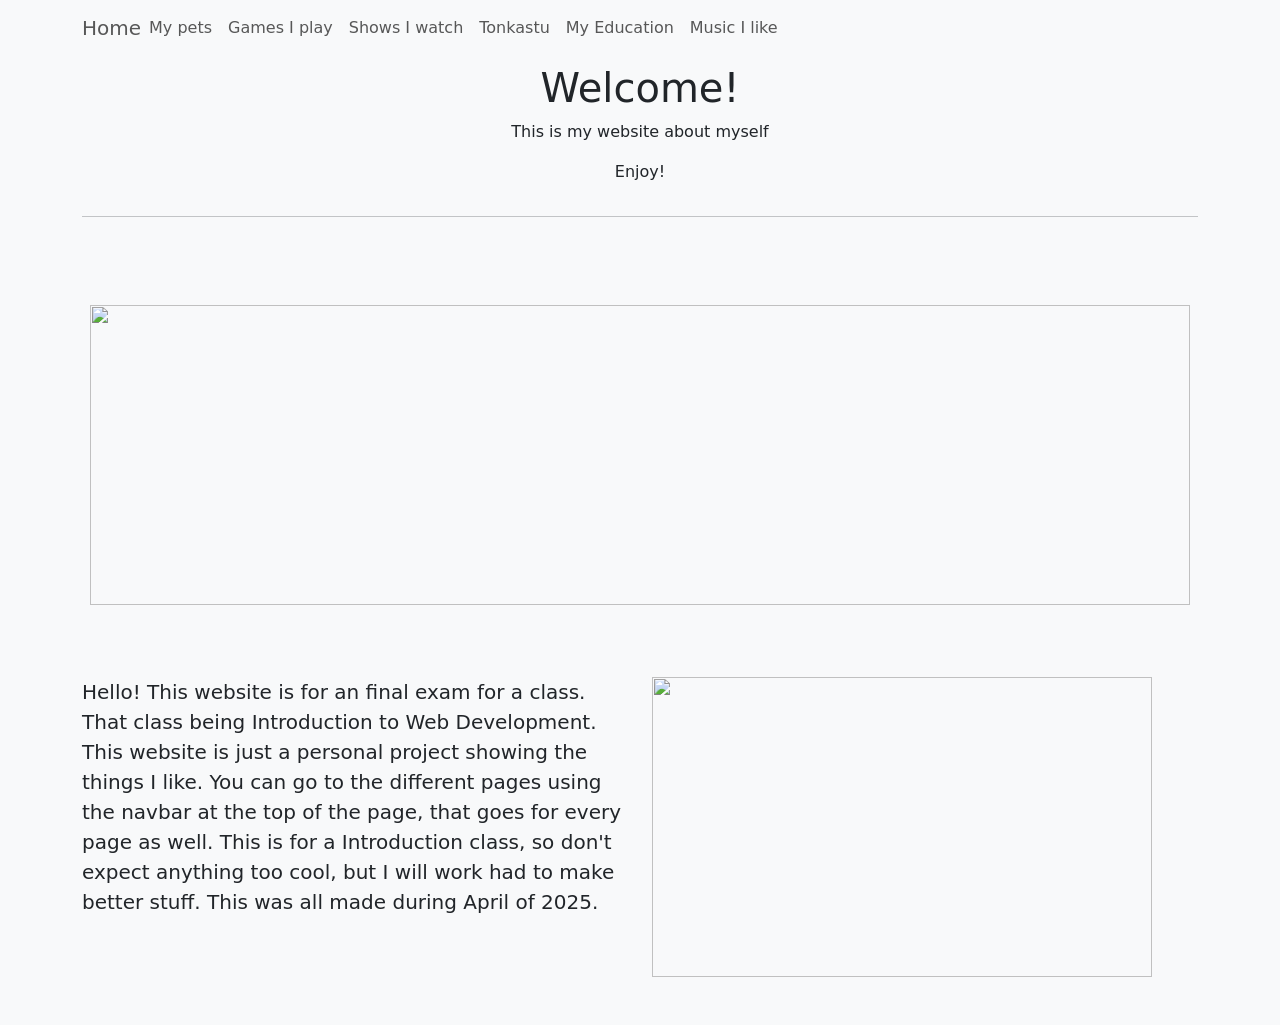
==== index.html @ c710618b "Add files via upload" ====
<!doctype html>
<html lang="en">
	<head>
		<title>Home</title>
		<meta charset="UTF-8">
		<meta name="viewport" content="width=device-width, initial-scale=1">
		<link href="https://cdn.jsdelivr.net/npm/bootstrap@5.3.0/dist/css/bootstrap.min.css" rel="stylesheet">
		<script src="https://cdn.jsdelivr.net/npm/bootstrap@5.3.0/dist/js/bootstrap.bundle.min.js"></script>
		<link rel="stylesheet" href="../assets/css/style.css">
	</head>
	<body class="bg-light">
		<nav class="navbar navbar-expand-sm">
			<div class="container">
				<ul class="navbar-nav">
					<li class="nav-item">
						<h5 class="navbar-text">Home</h5>
					</li>
					<li class="nav-item">
						<a class="nav-link" href="my_pets.html">My pets</a>
					</li>
					<li class="nav-item">
						<a class="nav-link" href="Games.html">Games I play</a>
					</li>
					<li class="nav-item">
						<a class="nav-link" href="shows.html">Shows I watch</a>
					</li>
					<li class="nav-item">
						<a class="nav-link" href="foods.html">Tonkastu</a>
					</li>
					<li class="nav-item">
						<a class="nav-link" href="education.html">My Education</a>
					</li>
					<li class="nav-item">
						<a class="nav-link" href="music.html">Music I like</a>
					</li>
				</ul>
			</div>
		</nav>
		<div class="container"> 
			<div class="row text-center">
				<div class="col">
					<h1>Welcome!</h1>
					<p>This is my website about myself</p>
					<p>Enjoy!</p>
				</div>
			</div>
			<hr><br><br><br>
			<div class="row text-center">
				<div class="col">
					<img style="height: 300px; width: 1100px;" src="https://encrypted-tbn0.gstatic.com/images?q=tbn:ANd9GcTECG3YQy7fVg1Y8YQGjjTTDABrbvj81K62PQ&s" class="img-fluid" />
				</div>
			</div>
			<br><br><br>
			<div class="row">
				<div class="col">
					<p style="font-size: 20px;">
						Hello! This website is for an final exam for a class. That class being Introduction to Web Development. This website is just a personal project showing the things I like. 
						You can go to the different pages using the navbar at the top of the page, that goes for every page as well.
						This is for a Introduction class, so don't expect anything too cool, but I will work had to make better stuff. 
						This was all made during April of 2025.
					</p>
				</div>
				<div class="col">
					<img style="height: 300px; width: 500px;" src="https://media.giphy.com/media/XIqCQx02E1U9W/giphy.gif" class="img-fluid" />
				</div>
			</div>
		</div>
		<br><br>
	</body>
</html>
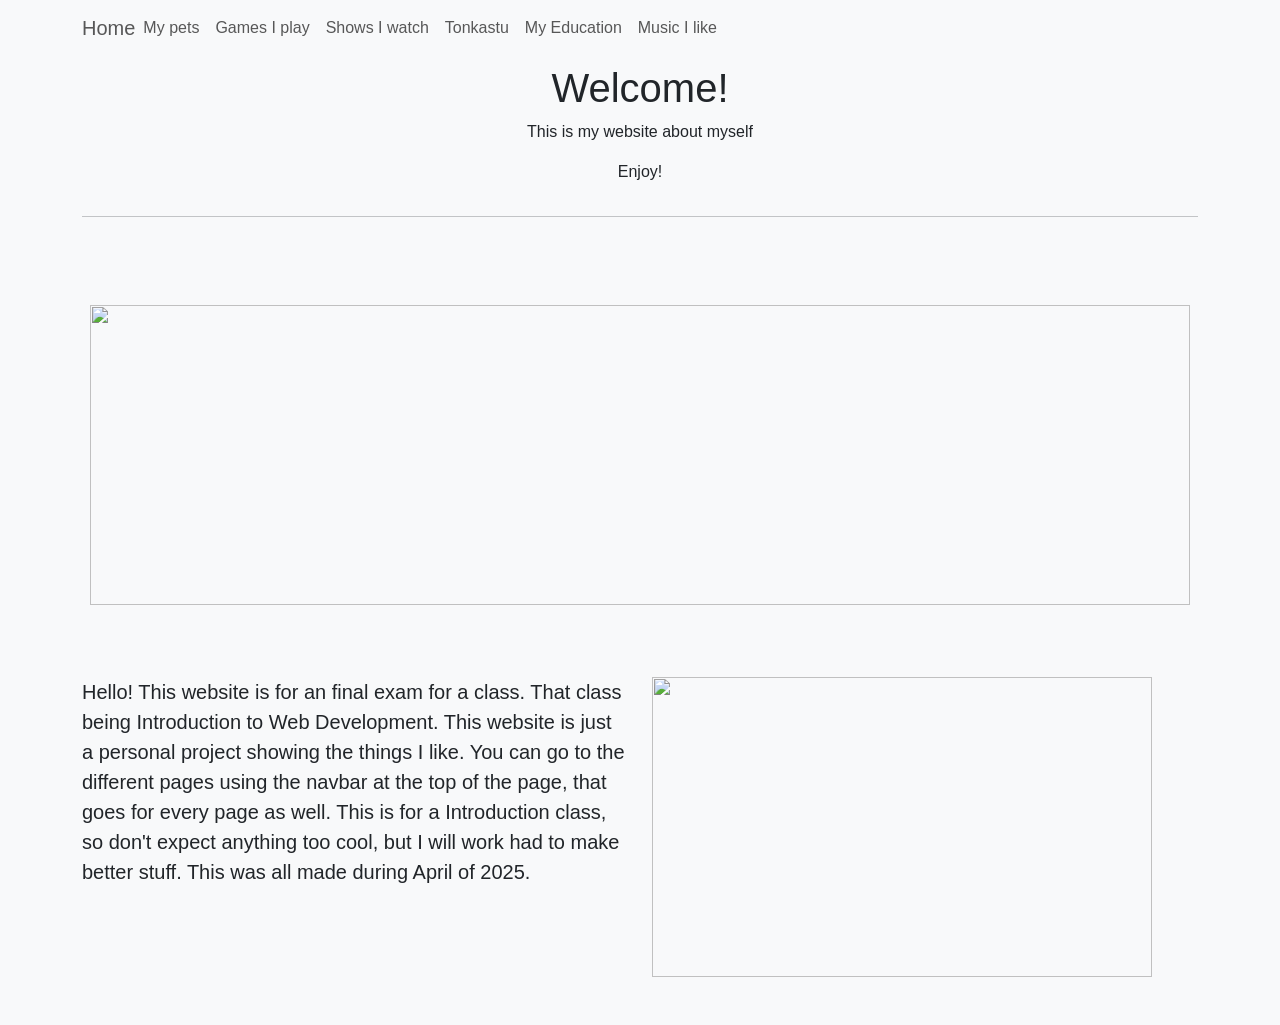
==== commit 35bf8e71: "Update index.html" ====
--- a/index.html
+++ b/index.html
@@ -6,7 +6,7 @@
 		<meta name="viewport" content="width=device-width, initial-scale=1">
 		<link href="https://cdn.jsdelivr.net/npm/bootstrap@5.3.0/dist/css/bootstrap.min.css" rel="stylesheet">
 		<script src="https://cdn.jsdelivr.net/npm/bootstrap@5.3.0/dist/js/bootstrap.bundle.min.js"></script>
-		<link rel="stylesheet" href="../assets/css/style.css">
+		<link rel="stylesheet" href="assets/css/style.css">
 	</head>
 	<body class="bg-light">
 		<nav class="navbar navbar-expand-sm">
@@ -68,4 +68,4 @@
 		<br><br>
 	</body>
 </html>
-		+		
--- a/assets/css/style.css
+++ b/assets/css/style.css
@@ -0,0 +1,38 @@
+body {
+	font-family: Arial, sans-serif;
+}
+.timeline {
+	position: relative;
+	max-width: 600px;
+	margin: 0 auto;
+}
+.timeline-item {
+	padding: 10px;
+	border-left: 2px solid #3498db;
+	margin: 20px 0;
+	position: relative;
+}
+.timeline-item::before {
+	content: "";
+	position: absolute;
+	left: -8px;
+	top: 10px;
+	width: 15px;
+	height: 15px;
+	background: #3498db;
+	border-radius: 50%;
+}
+.date {
+	font-weight: bold;
+        color: #3498db;
+}
+#carouselText {
+	text-align: center;
+	font-size: 20px;
+	margin-top: 10px;
+}
+.carousel-item img {
+	width: 100%;
+	height: auto;
+	object-fit: cover;
+}
